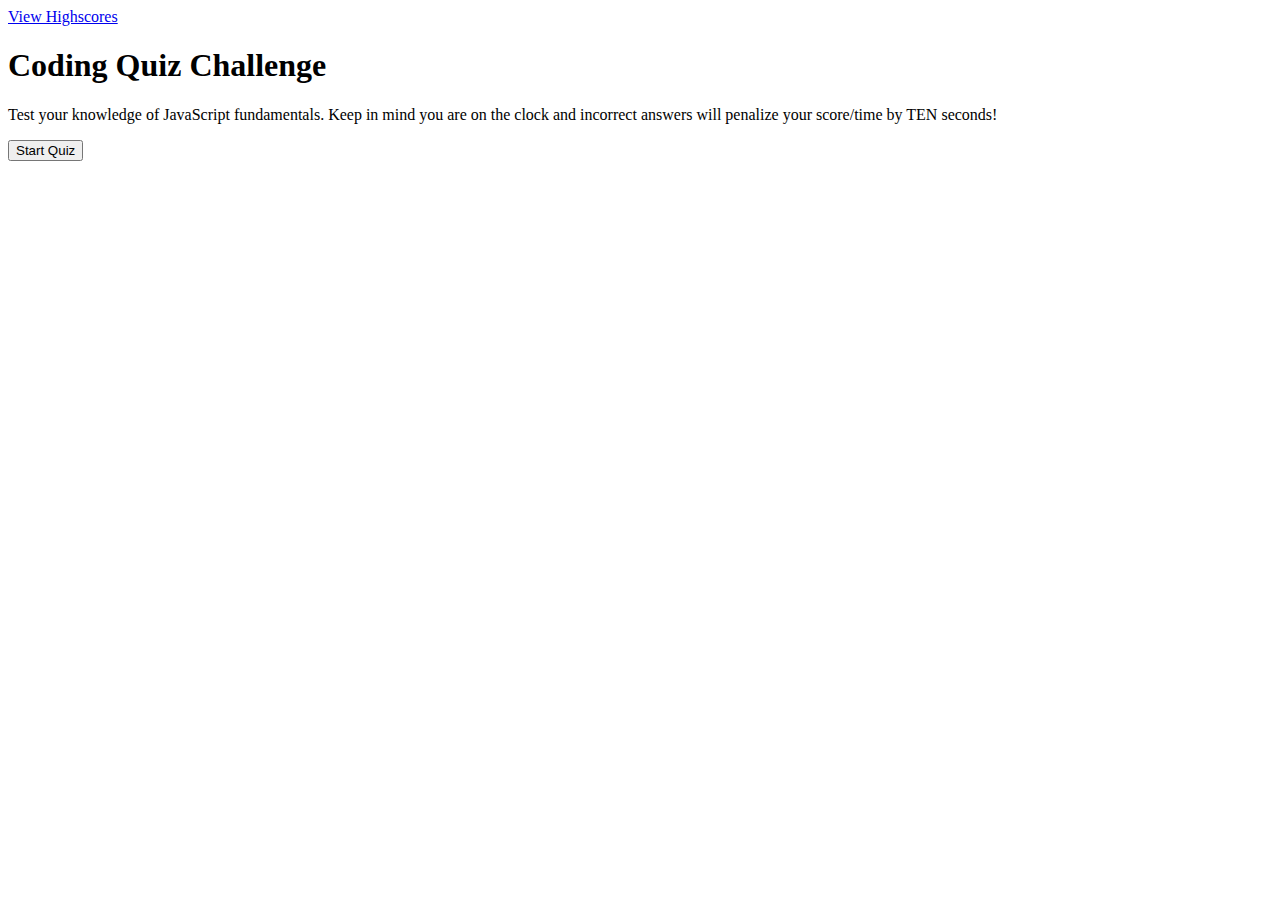
==== index.html @ 0858db4c "Initial setup and links" ====
<!DOCTYPE html>
<html lang="en">
<head>
    <meta charset="UTF-8">
    <meta name="viewport" content="width=device-width, initial-scale=1.0">
    
    <title>Code Quiz Game</title>

    <link rel="stylesheet" href="style.css">
</head>
<body>
    <!-- Link to scores -->
    <a href="HighScores.html">View Highscores</a>

    <div id="container">
        <!-- timer -->
        <div id="Time"></div>
        <!-- quiz content -->
        <div id="question">
            <h1>Coding Quiz Challenge</h1>
            <p>Test your knowledge of JavaScript fundamentals. Keep in mind you are on the clock and incorrect answers will penalize your score/time by TEN seconds!</p>
            
            <ul id="choicesUl"></ul>

            <button id="begin">Start Quiz</button>
        </div>

    </div>


    <script src="script.js"></script>


</body>
</html>
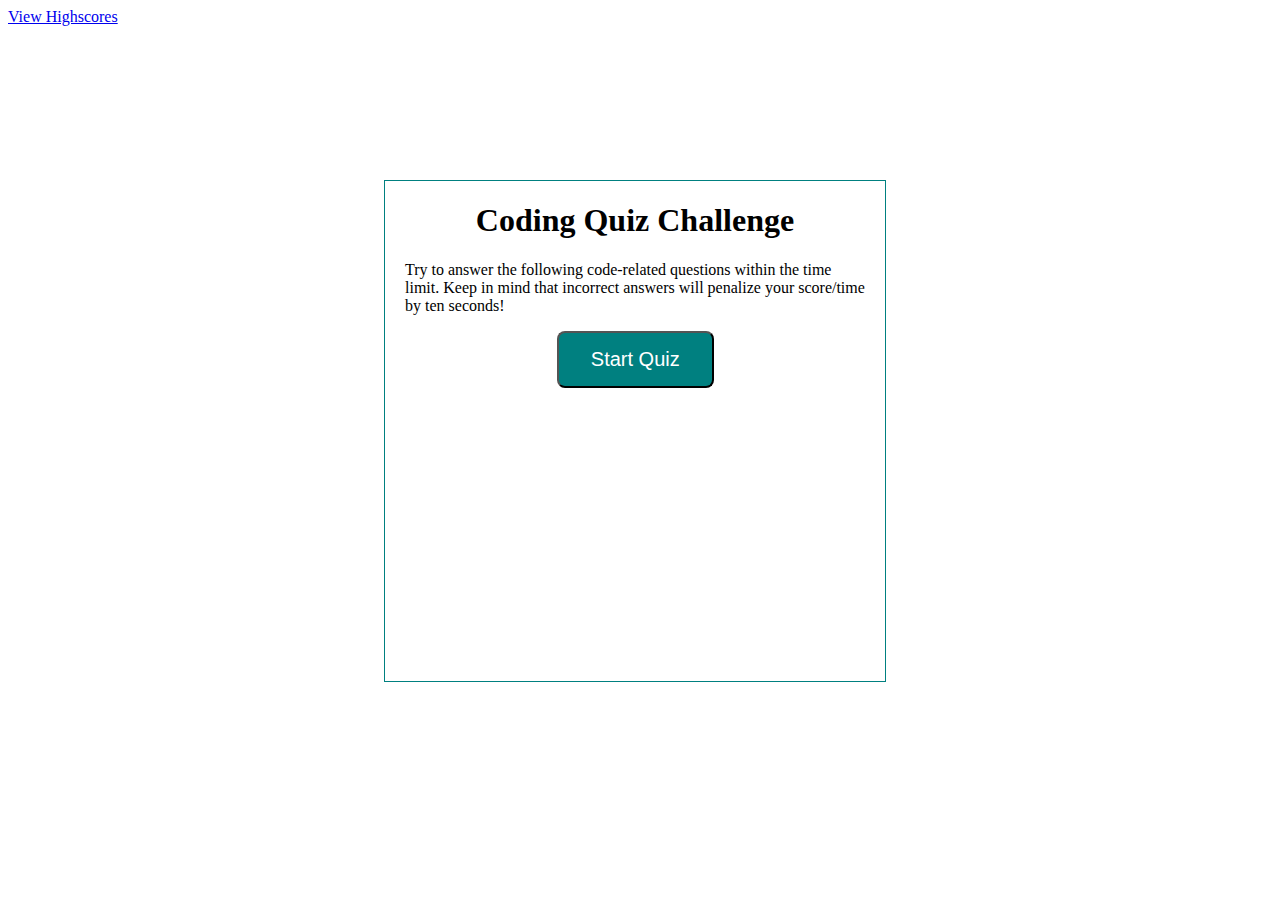
==== commit d881541c: "got help with style and organization" ====
--- a/index.html
+++ b/index.html
@@ -1,27 +1,28 @@
 <!DOCTYPE html>
 <html lang="en">
+
 <head>
     <meta charset="UTF-8">
     <meta name="viewport" content="width=device-width, initial-scale=1.0">
-    
-    <title>Code Quiz Game</title>
+    <link rel="stylesheet" href="style.css">
 
-    <link rel="stylesheet" href="style.css">
+    <title>Code Quiz</title>
 </head>
+
 <body>
-    <!-- Link to scores -->
     <a href="HighScores.html">View Highscores</a>
 
     <div id="container">
-        <!-- timer -->
-        <div id="Time"></div>
-        <!-- quiz content -->
+
+        <div id="clock"></div>
+        <!-- content -->
         <div id="question">
             <h1>Coding Quiz Challenge</h1>
-            <p>Test your knowledge of JavaScript fundamentals. Keep in mind you are on the clock and incorrect answers will penalize your score/time by TEN seconds!</p>
-            
+            <p>Try to answer the following code-related questions within the time limit. Keep in mind that incorrect
+                answers
+                will penalize your score/time by ten seconds!
+            </p>
             <ul id="choicesUl"></ul>
-
             <button id="begin">Start Quiz</button>
         </div>
 
@@ -32,4 +33,5 @@
 
 
 </body>
+
 </html>--- a/style.css
+++ b/style.css
@@ -0,0 +1,92 @@
+#container {
+    position: absolute;
+    left: 30%;
+    top: 20%;
+    width: 500px;
+    height: 500px;
+    border: 1px solid teal;
+}
+#begin {
+    background-color: teal;
+    margin-left: 33%;
+    padding: 15px 32px;
+    font-size: 20px;
+    color: white;
+}
+#question {
+    margin: 20px;
+}
+
+#clock {
+    float: right;
+}
+
+#back {
+    background-color: teal;
+    position: relative;
+    padding: 10px;
+    font-size: 20px;
+    color: white;
+    top: 30%;
+    left: 55%;
+    width: auto;
+    text-align: center;
+    text-decoration: none;
+}
+
+
+
+#clear {
+    background-color: teal;
+    position: relative;
+    padding: 10px;
+    font-size: 20px;
+    color: white;
+    top: 30%;
+    right: 5%;
+    text-align: center;
+}
+
+button {
+    border-radius: 8px;
+}
+
+textarea {
+    width: 90%;
+    margin: 20px;
+}
+
+#Submit {
+    background-color: teal;
+    margin-left: 33%;
+    padding: 15px 32px;
+    font-size: 20px;
+    color: white;
+}
+
+label {
+    margin-right: 10px;
+}
+input {
+    margin-bottom: 20px;
+    width: 50%;
+    border: 1px solid lightgray;
+}
+
+h1 {
+    text-align: center;
+}
+
+li {
+    background-color: teal;
+    margin-top: 10px;
+    padding: 5px 15px;
+    width: 80%;
+    font-size: 18px;
+    color: white;
+}
+
+#createDiv {
+    margin-top: 20px;
+    border-top: 1px solid lightgray;
+}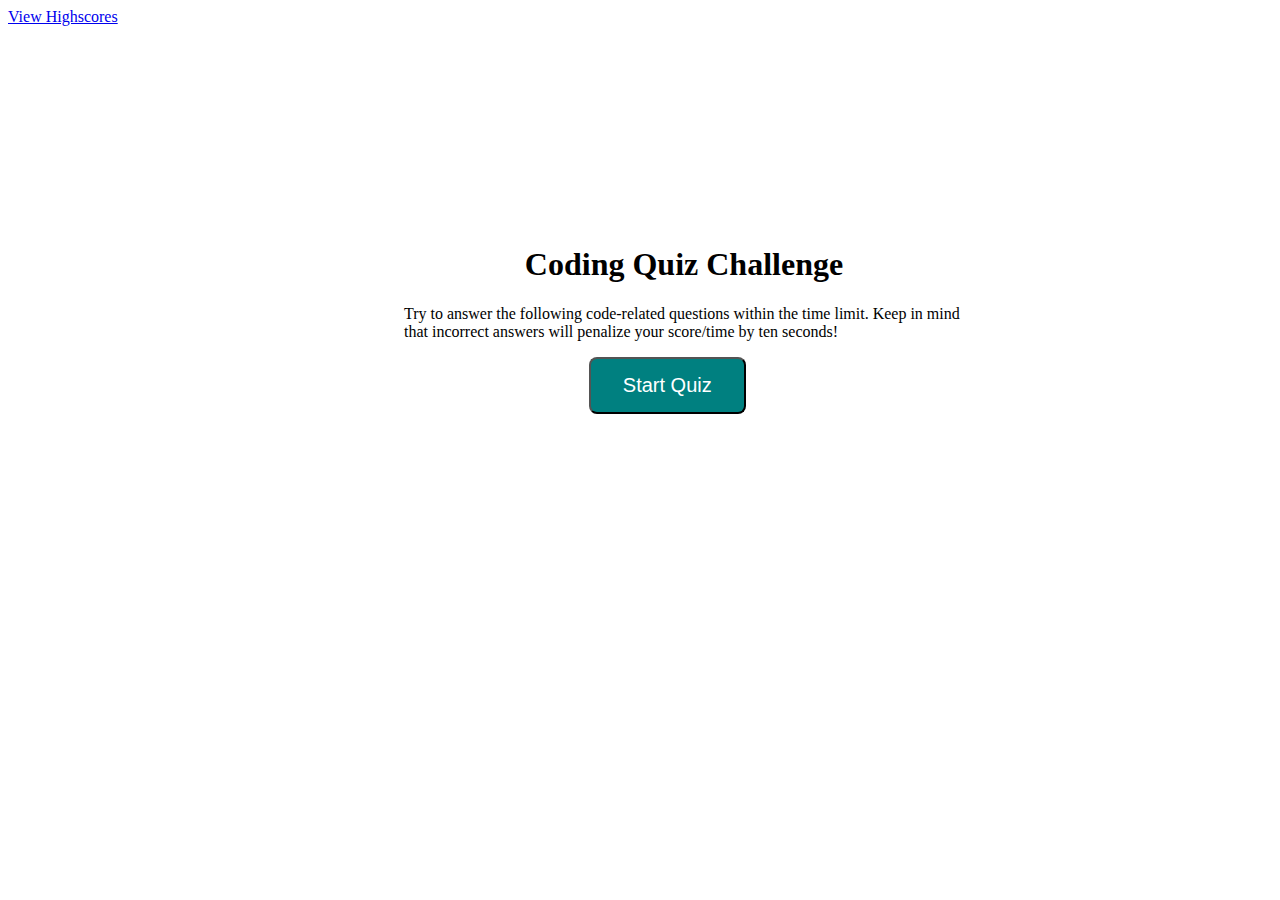
==== commit 8c47b098: "Put script, images, and style in folders" ====
--- a/index.html
+++ b/index.html
@@ -4,7 +4,9 @@
 <head>
     <meta charset="UTF-8">
     <meta name="viewport" content="width=device-width, initial-scale=1.0">
-    <link rel="stylesheet" href="style.css">
+    <!-- links to css and jQuery -->
+    <link rel="stylesheet" href="Assets/styles/style.css">
+    <script src="https://cdnjs.cloudflare.com/ajax/libs/jquery/3.2.1/jquery.min.js"></script>
 
     <title>Code Quiz</title>
 </head>
@@ -29,7 +31,7 @@
     </div>
 
 
-    <script src="script.js"></script>
+    <script src="Assets/javascript/script.js"></script>
 
 
 </body>
--- a/Assets/styles/style.css
+++ b/Assets/styles/style.css
@@ -0,0 +1,91 @@
+#container {
+    position: absolute;
+    left: 30%;
+    top: 25%;
+    width: 600px;
+    height: 600px;
+}
+#begin {
+    background-color: teal;
+    margin-left: 33%;
+    padding: 15px 32px;
+    font-size: 20px;
+    color: white;
+}
+#question {
+    margin: 20px;
+}
+
+#clock {
+    float: right;
+}
+
+#back {
+    background-color: teal;
+    position: relative;
+    padding: 10px;
+    font-size: 20px;
+    color: white;
+    top: 30%;
+    left: 55%;
+    width: auto;
+    text-align: center;
+    text-decoration: none;
+}
+
+
+
+#clear {
+    background-color: teal;
+    position: relative;
+    padding: 10px;
+    font-size: 20px;
+    color: white;
+    top: 30%;
+    right: 5%;
+    text-align: center;
+}
+
+button {
+    border-radius: 8px;
+}
+
+textarea {
+    width: 90%;
+    margin: 20px;
+}
+
+#Submit {
+    background-color: teal;
+    margin-left: 33%;
+    padding: 15px 32px;
+    font-size: 20px;
+    color: white;
+}
+
+label {
+    margin-right: 10px;
+}
+input {
+    margin-bottom: 20px;
+    width: 50%;
+    border: 1px solid lightgray;
+}
+
+h1 {
+    text-align: center;
+}
+
+li {
+    background-color: teal;
+    margin-top: 10px;
+    padding: 5px 15px;
+    width: 80%;
+    font-size: 18px;
+    color: white;
+}
+
+#createDiv {
+    margin-top: 20px;
+    border-top: 1px solid lightgray;
+}